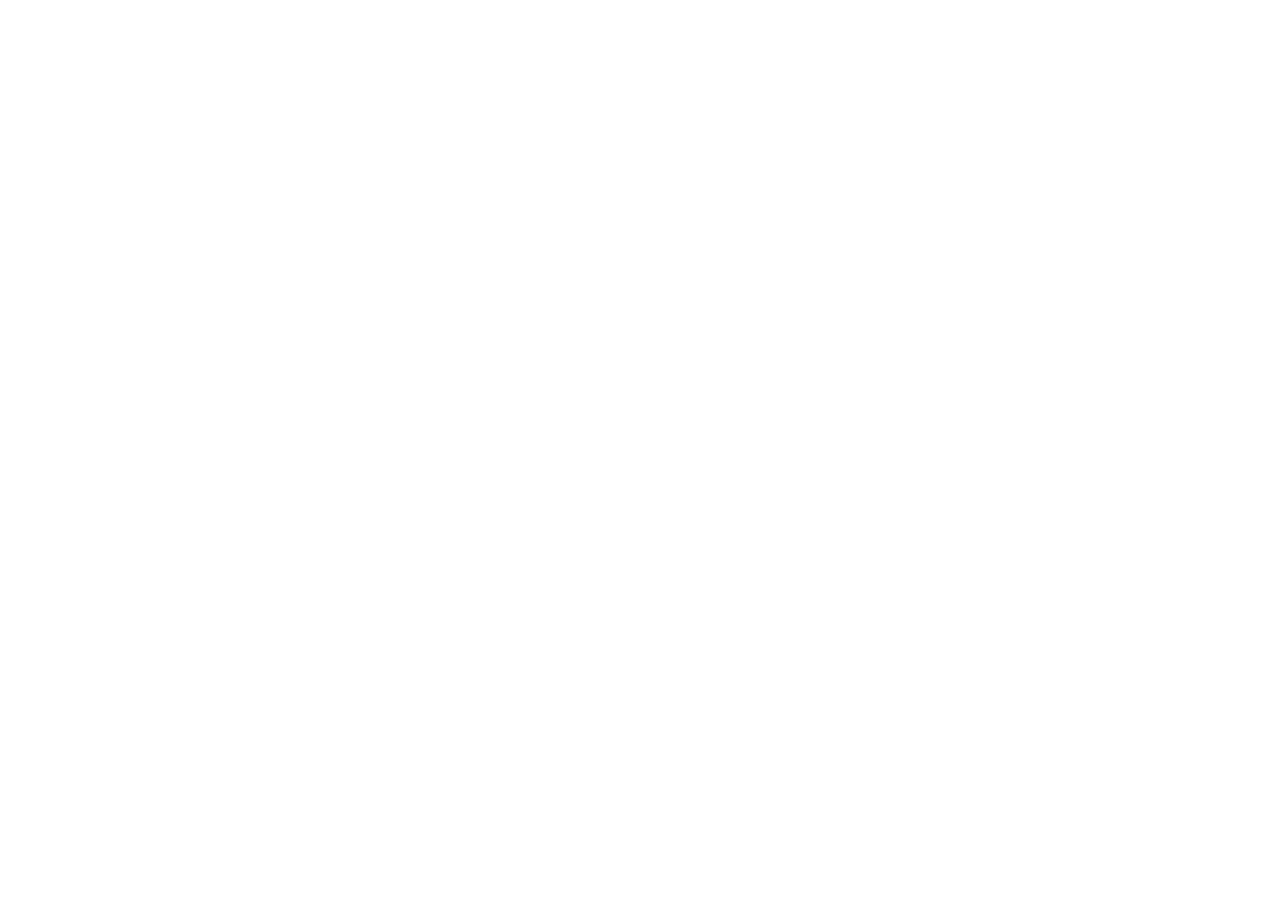
==== 02_レシピ/01_□と○/index.html @ ee9fe66e "[3の倍数]を学習しました" ====
<!--
  1. "!"と入力して、tabキーを押し、HTMLの雛形を作成する。
  2. script要素でmain.jsを読み込む。
-->
<!DOCTYPE html>
<html lang="ja">
  <head>
    <meta charset="UTF-8" />
    <meta name="viewport" content="width=device-width, initial-scale=1.0" />
    <meta http-equiv="X-UA-Compatible" content="ie=edge" />
    <title>MultipleOfThree</title>
  </head>

  <body>
    <script src="main.js"></script>
  </body>
</html>
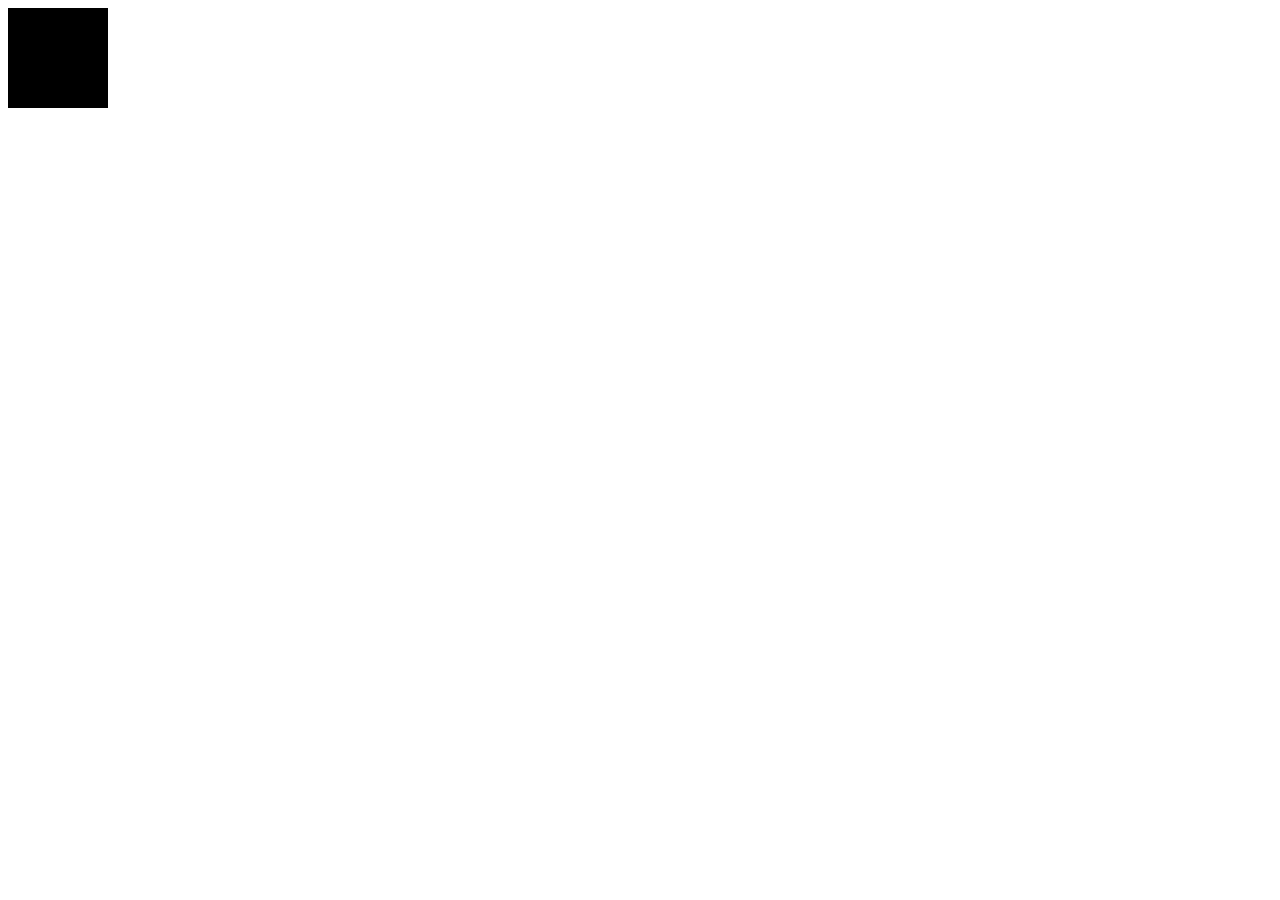
==== commit 3ee1f9f6: "[□と〇]を学習しました。" ====
--- a/02_レシピ/01_□と○/index.html
+++ b/02_レシピ/01_□と○/index.html
@@ -8,10 +8,12 @@
     <meta charset="UTF-8" />
     <meta name="viewport" content="width=device-width, initial-scale=1.0" />
     <meta http-equiv="X-UA-Compatible" content="ie=edge" />
-    <title>MultipleOfThree</title>
+    <title>Document</title>
+    <link rel="stylesheet" href="style.css" />
   </head>
+  <body>
+    <div id="figure" class="transition square"></div>
 
-  <body>
-    <script src="main.js"></script>
+    <script src="./main.js"></script>
   </body>
 </html>
--- a/02_レシピ/01_□と○/style.css
+++ b/02_レシピ/01_□と○/style.css
@@ -0,0 +1,12 @@
+.square {
+  width: 100px;
+  height: 100px;
+  background-color: black;
+}
+
+.rounded {
+  border-radius: 50px;
+}
+.transition {
+  transition: all 1s;
+}
